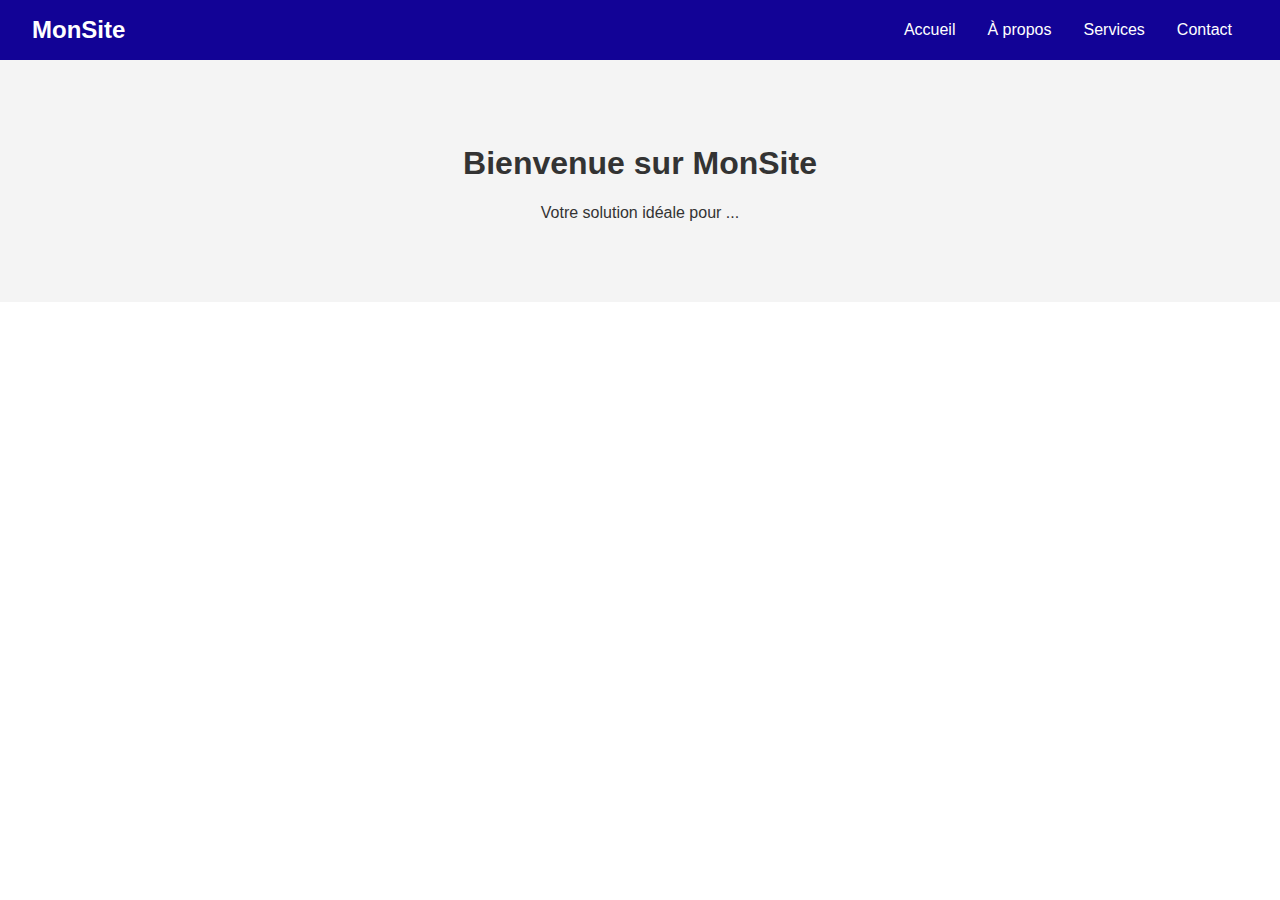
==== mardow.html @ 51736c12 "push" ====
<!DOCTYPE html>
<html lang="fr">
<head>
    <meta charset="UTF-8">
    <meta name="viewport" content="width=device-width, initial-scale=1.0">
    <title>Site avec Navbar</title>
    <link rel="stylesheet" href="style.css">
</head>
<body>
    <nav class="navbar">
        <div class="logo">MonSite</div>
        <ul class="nav-links">
            <li><a href="index.html">Accueil</a></li>
            <li><a href="#">À propos</a></li>
            <li><a href="#">Services</a></li>
            <li><a href="#">Contact</a></li>
        </ul>
    </nav>

    <section class="hero">
        <h1>Bienvenue sur MonSite</h1>
        <p>Votre solution idéale pour ...</p>
    </section>
</body>
</html>
---- style.css ----
/* styles.css */
body {
    margin: 0;
    font-family: Arial, sans-serif;
}

.navbar {
    display: flex;
    justify-content: space-between;
    align-items: center;
    background-color: #120396;
    padding: 1rem 2rem;
    color: white;
}

.logo {
    font-size: 1.5rem;
    font-weight: bold;
}

.nav-links {
    list-style: none;
    display: flex;
    margin: 0;
    padding: 0;
}

.nav-links li {
    margin: 0 1rem;
}

.nav-links a {
    color: white;
    text-decoration: none;
    transition: color 0.3s ease;
}

.nav-links a:hover {
    color: #ff6347;
}

.hero {
    text-align: center;
    padding: 4rem 1rem;
    background-color: #f4f4f4;
    color: #333;
}
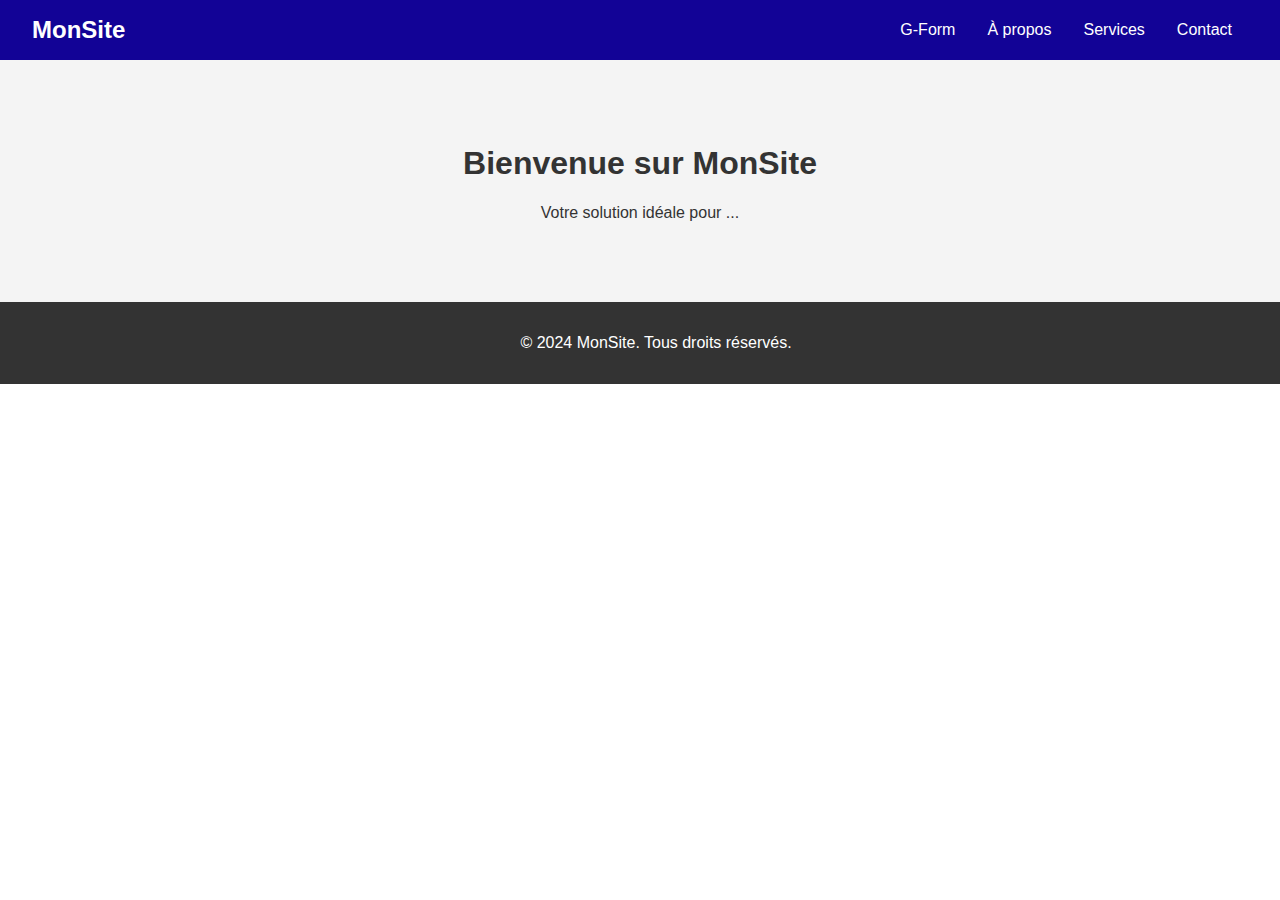
==== commit 219b24f1: "Add files via upload" ====
--- a/mardow.html
+++ b/mardow.html
@@ -1,25 +1,31 @@
-<!DOCTYPE html>
-<html lang="fr">
-<head>
-    <meta charset="UTF-8">
-    <meta name="viewport" content="width=device-width, initial-scale=1.0">
-    <title>Site avec Navbar</title>
-    <link rel="stylesheet" href="style.css">
-</head>
-<body>
-    <nav class="navbar">
-        <div class="logo">MonSite</div>
-        <ul class="nav-links">
-            <li><a href="index.html">Accueil</a></li>
-            <li><a href="#">À propos</a></li>
-            <li><a href="#">Services</a></li>
-            <li><a href="#">Contact</a></li>
-        </ul>
-    </nav>
-
-    <section class="hero">
-        <h1>Bienvenue sur MonSite</h1>
-        <p>Votre solution idéale pour ...</p>
-    </section>
-</body>
-</html>
+<!DOCTYPE html>
+<html lang="fr">
+<head>
+    <meta charset="UTF-8">
+    <meta name="viewport" content="width=device-width, initial-scale=1.0">
+    <title>Site avec Navbar</title>
+    <link rel="stylesheet" href="style.css">
+</head>
+<body>
+    <nav class="navbar">
+        <div class="logo">MonSite</div>
+        <ul class="nav-links">
+            <li><a href="index.html">G-Form</a></li>
+            <li><a href="#">À propos</a></li>
+            <li><a href="#">Services</a></li>
+            <li><a href="#">Contact</a></li>
+        </ul>
+    </nav>
+
+    <section class="hero">
+        <h1>Bienvenue sur MonSite</h1>
+        <p>Votre solution idéale pour ...</p>
+    </section>
+</body>
+<footer class="footer">
+    <p>&copy; 2024 MonSite. Tous droits réservés.</p>
+</footer>
+</body>
+</html>
+
+</html>
--- a/style.css
+++ b/style.css
@@ -1,47 +1,57 @@
-/* styles.css */
-body {
-    margin: 0;
-    font-family: Arial, sans-serif;
-}
-
-.navbar {
-    display: flex;
-    justify-content: space-between;
-    align-items: center;
-    background-color: #120396;
-    padding: 1rem 2rem;
-    color: white;
-}
-
-.logo {
-    font-size: 1.5rem;
-    font-weight: bold;
-}
-
-.nav-links {
-    list-style: none;
-    display: flex;
-    margin: 0;
-    padding: 0;
-}
-
-.nav-links li {
-    margin: 0 1rem;
-}
-
-.nav-links a {
-    color: white;
-    text-decoration: none;
-    transition: color 0.3s ease;
-}
-
-.nav-links a:hover {
-    color: #ff6347;
-}
-
-.hero {
-    text-align: center;
-    padding: 4rem 1rem;
-    background-color: #f4f4f4;
-    color: #333;
-}
+/* styles.css */
+body {
+    margin: 0;
+    font-family: Arial, sans-serif;
+}
+
+.navbar {
+    display: flex;
+    justify-content: space-between;
+    align-items: center;
+    background-color: #120396;
+    padding: 1rem 2rem;
+    color: white;
+}
+
+.logo {
+    font-size: 1.5rem;
+    font-weight: bold;
+}
+
+.nav-links {
+    list-style: none;
+    display: flex;
+    margin: 0;
+    padding: 0;
+}
+
+.nav-links li {
+    margin: 0 1rem;
+}
+
+.nav-links a {
+    color: white;
+    text-decoration: none;
+    transition: color 0.3s ease;
+}
+
+.nav-links a:hover {
+    color: #ff6347;
+}
+
+.hero {
+    text-align: center;
+    padding: 4rem 1rem;
+    background-color: #f4f4f4;
+    color: #333;
+}
+.footer {
+    text-align: center;
+    padding: 1rem;
+    background-color: #333;
+    color: white;
+    position: relative;
+    bottom: 0;
+    width: 100%;
+}
+
